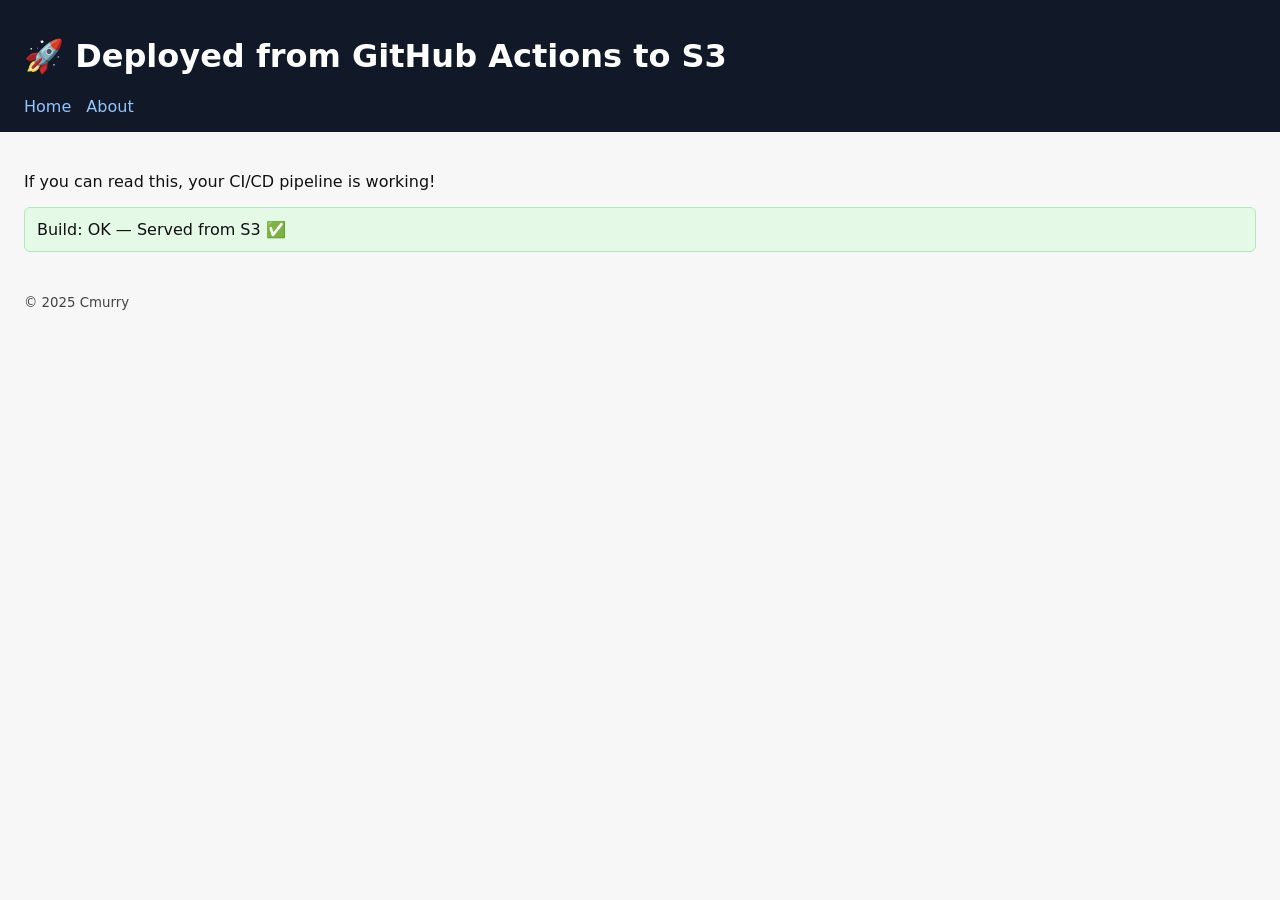
==== cmurry-s3-deploy-starter/site/index.html @ 5a2f8bac "Add files via upload" ====
<!doctype html>
<html lang="en">
<head>
  <meta charset="utf-8" />
  <meta name="viewport" content="width=device-width, initial-scale=1" />
  <title>Cmurry Site</title>
  <link rel="stylesheet" href="styles.css" />
</head>
<body>
  <header>
    <h1>🚀 Deployed from GitHub Actions to S3</h1>
    <nav>
      <a href="index.html">Home</a>
      <a href="about.html">About</a>
    </nav>
  </header>
  <main>
    <p>If you can read this, your CI/CD pipeline is working!</p>
    <section id="status"></section>
  </main>
  <footer>
    <small>© 2025 Cmurry</small>
  </footer>
  <script src="app.js"></script>
</body>
</html>
---- cmurry-s3-deploy-starter/site/styles.css ----
* { box-sizing: border-box; }
body { margin: 0; font-family: system-ui, -apple-system, Segoe UI, Roboto, Helvetica, Arial, sans-serif; color: #111; background:#f7f7f7; }
header { background: #111827; color: white; padding: 16px 24px; }
nav a { color: #93c5fd; margin-right: 10px; text-decoration: none; }
main { padding: 24px; }
footer { padding: 16px 24px; color:#444; }
#status { margin-top: 16px; padding: 12px; background: #e5f9e7; border: 1px solid #b3e5be; border-radius: 6px; }
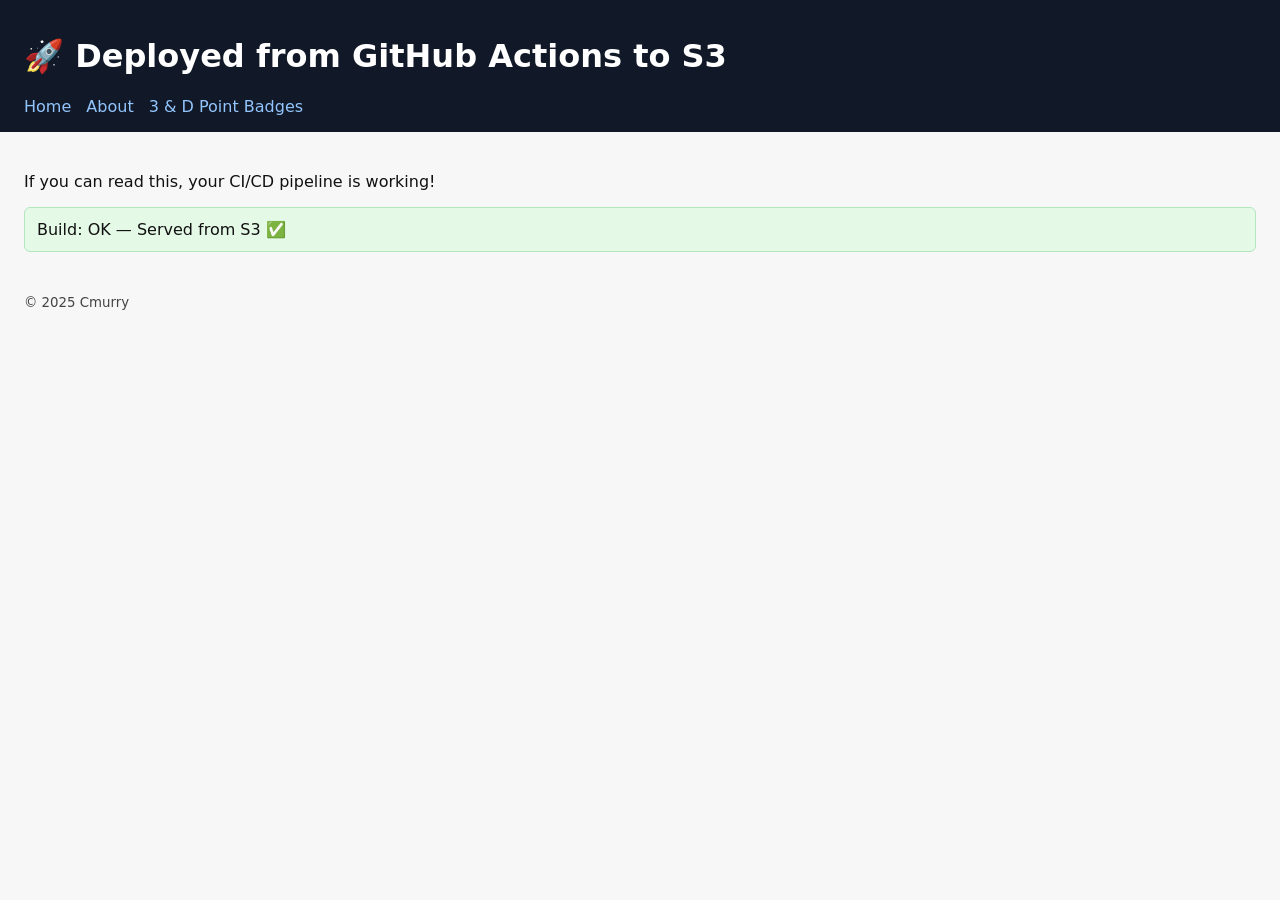
==== commit cb1cf07c: "Add 3 & D Point badge upgrade planner page Co-Authored-By: Claude Sonnet 5 <noreply@anthropic.com> C" ====
--- a/cmurry-s3-deploy-starter/site/index.html
+++ b/cmurry-s3-deploy-starter/site/index.html
@@ -12,6 +12,7 @@
     <nav>
       <a href="index.html">Home</a>
       <a href="about.html">About</a>
+      <a href="3d-point-badges.html">3 & D Point Badges</a>
     </nav>
   </header>
   <main>
